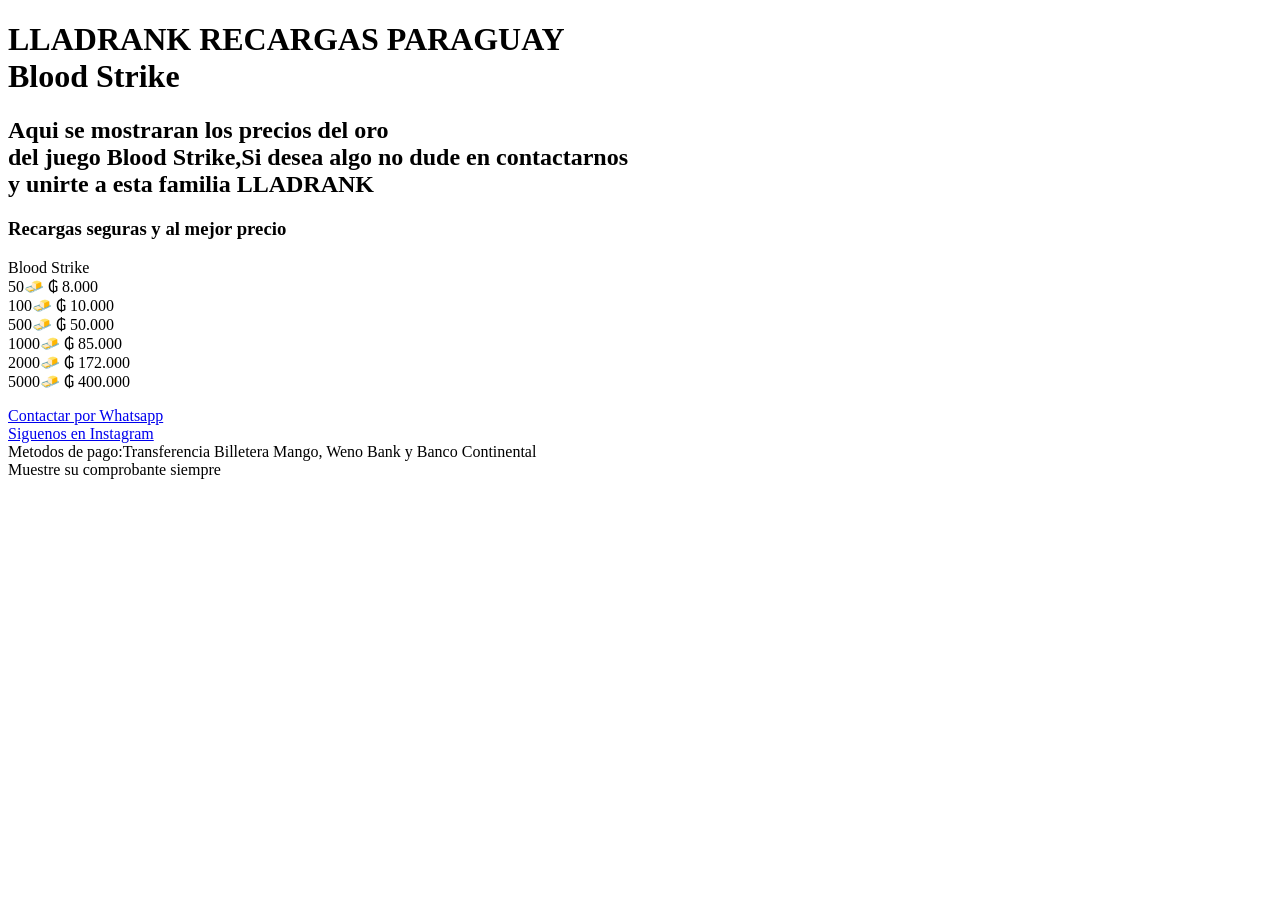
==== Blood Strike.html @ 328b6dca "Add files via upload" ====
<!DOCTYPE html>
<html>
<head>
<title>BLOOD STRIKE</title>
<link rel="stylesheet" href="css/style.css">
</head>
<body>
<header>
    <h1>LLADRANK RECARGAS PARAGUAY</br>
    Blood Strike</h1>
</header>
<main>
<h2>Aqui se mostraran los precios del oro</br>del juego Blood Strike,Si desea algo no dude en contactarnos</br>y unirte a esta familia LLADRANK</h2>
<h3>Recargas seguras y al mejor precio</h3>
<p>Blood Strike</br> 
50🧈     ₲ 8.000</br> 
100🧈    ₲ 10.000 </br>
500🧈    ₲ 50.000 </br>
1000🧈	 ₲ 85.000 </br>
2000🧈   ₲ 172.000 </br>
5000🧈   ₲ 400.000 </br></p>
    <a href="https://wa.me/595984990620" target="_blank">Contactar por Whatsapp</a></br>
    <a href="https://www.instagram.com/llad_rank"_blank>Siguenos en Instagram</a></br>
     Metodos de pago:Transferencia Billetera Mango, Weno Bank y Banco Continental</br>
     Muestre su comprobante siempre 
</main>
</body>
</html>
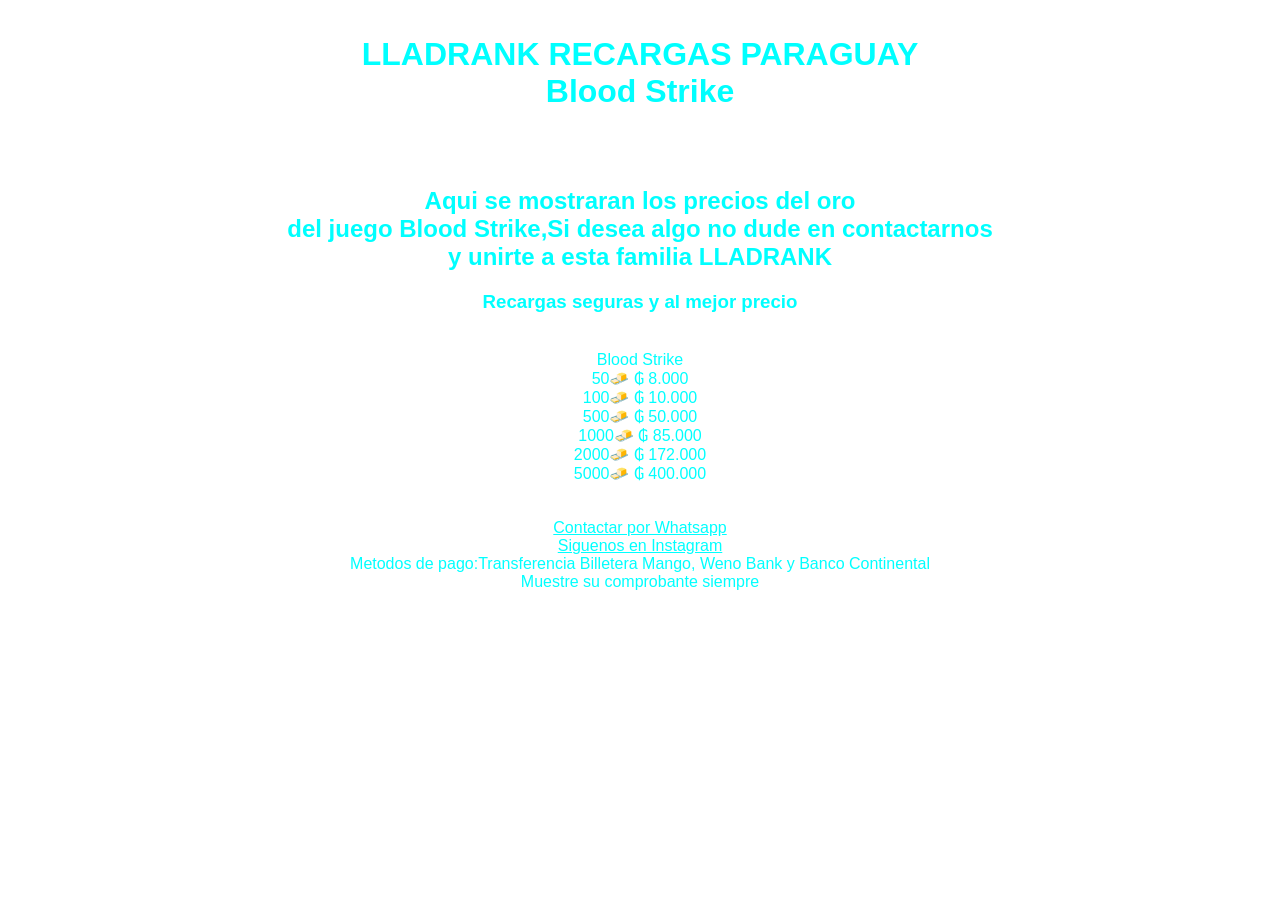
==== commit 9aba3054: "Update Blood Strike.html" ====
--- a/Blood Strike.html
+++ b/Blood Strike.html
@@ -2,7 +2,7 @@
 <html>
 <head>
 <title>BLOOD STRIKE</title>
-<link rel="stylesheet" href="css/style.css">
+<link rel="stylesheet" href="style.css">
 </head>
 <body>
 <header>
--- a/style.css
+++ b/style.css
@@ -0,0 +1,37 @@
+body{
+    background-image: url(../IMA/LLAD1.jpeg);
+font-family:Arial, Helvetica, sans-serif;
+color:aqua;
+margin: 0;
+a, a:visited{color: aqua;}}
+a:hover{color: aqua;}
+header{
+    padding: 15px;
+    text-align: center;}
+    nav ul{
+        list-style: none;
+        padding: 0;
+        margin: 10px 0 0;
+    }
+    nav ul li{
+        display: inline-block;
+        margin: 0 15px;
+    }
+    main{
+        padding: 20px;
+        text-align: center;
+    }
+    p{
+       padding: 20px;
+       text-align: center;  
+    }
+   @media screen and (max-width: 768px){
+    nav ul li{
+        display: block;
+        margin: 15px 0;
+    }
+    h1{
+        font-size: 24px;
+    }
+    
+   }
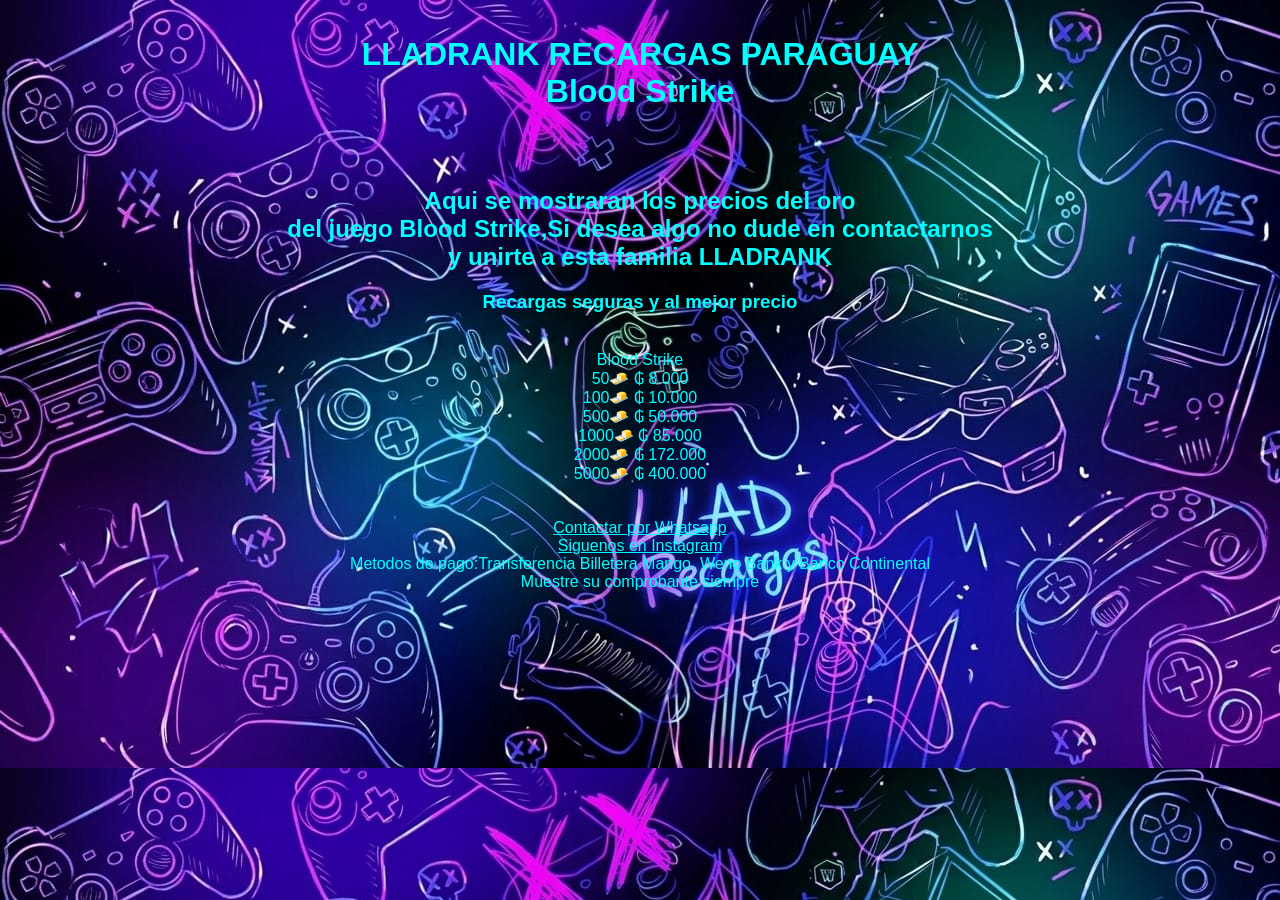
==== commit 47e32ae1: "Update Blood Strike.html" ====
--- a/Blood Strike.html
+++ b/Blood Strike.html
@@ -3,6 +3,7 @@
 <head>
 <title>BLOOD STRIKE</title>
 <link rel="stylesheet" href="style.css">
+    <meta name="viewport"content="width=device-width,initial-scale=1.0">
 </head>
 <body>
 <header>
--- a/style.css
+++ b/style.css
@@ -1,5 +1,5 @@
 body{
-    background-image: url(../IMA/LLAD1.jpeg);
+    background-image: url(LLAD1.jpeg);
 font-family:Arial, Helvetica, sans-serif;
 color:aqua;
 margin: 0;
@@ -34,4 +34,4 @@
         font-size: 24px;
     }
     
-   }+   }
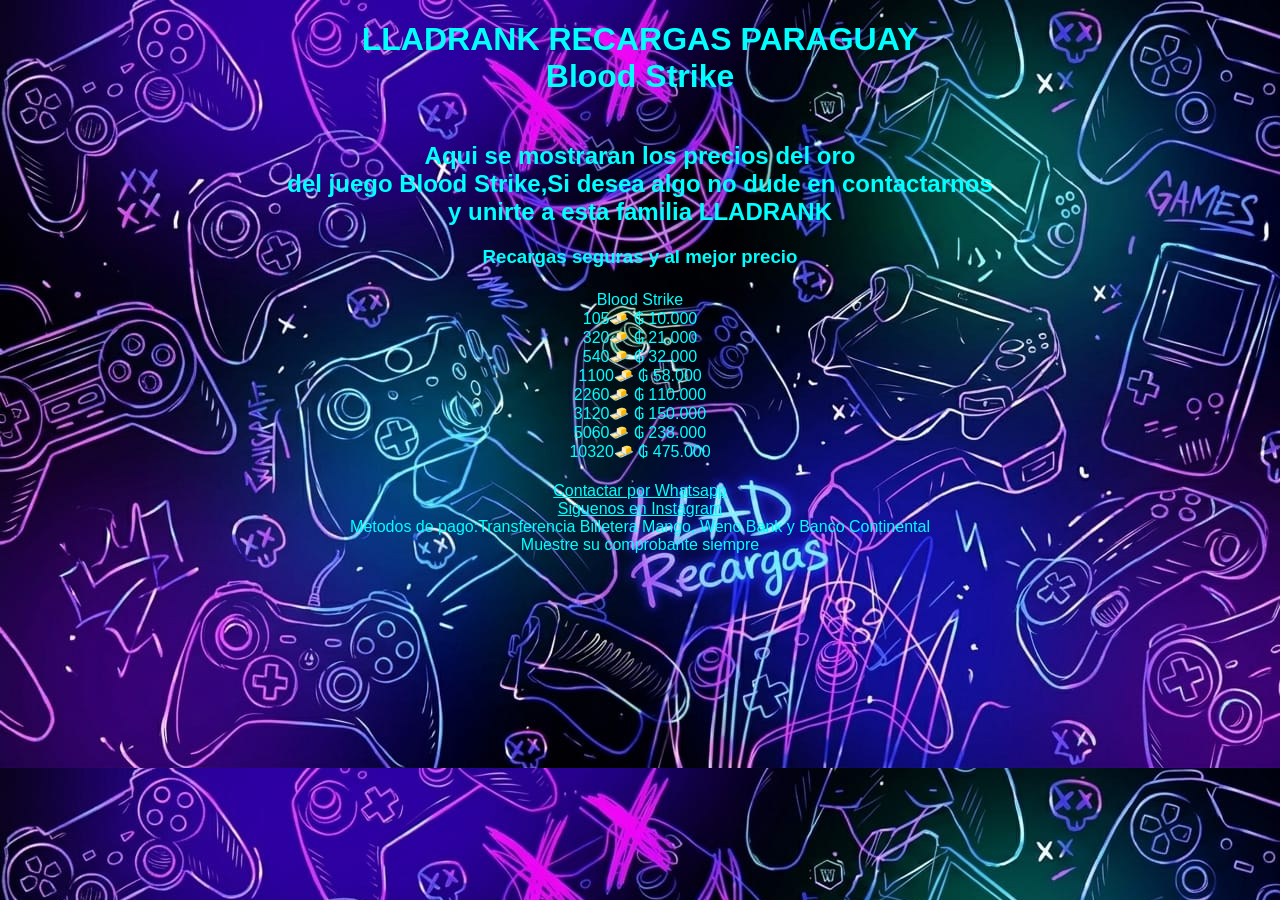
==== commit fad631ce: "Update Blood Strike.html" ====
--- a/Blood Strike.html
+++ b/Blood Strike.html
@@ -14,12 +14,14 @@
 <h2>Aqui se mostraran los precios del oro</br>del juego Blood Strike,Si desea algo no dude en contactarnos</br>y unirte a esta familia LLADRANK</h2>
 <h3>Recargas seguras y al mejor precio</h3>
 <p>Blood Strike</br> 
-50🧈     ₲ 8.000</br> 
-100🧈    ₲ 10.000 </br>
-500🧈    ₲ 50.000 </br>
-1000🧈	 ₲ 85.000 </br>
-2000🧈   ₲ 172.000 </br>
-5000🧈   ₲ 400.000 </br></p>
+105🧈     ₲ 10.000</br> 
+320🧈    ₲ 21.000 </br>
+540🧈    ₲ 32.000 </br>
+1100🧈	 ₲ 58.000 </br>
+2260🧈   ₲ 110.000 </br>
+3120🧈   ₲ 150.000 </br>
+5060🧈   ₲ 238.000 </br>
+10320🧈   ₲ 475.000 </br></p>
     <a href="https://wa.me/595984990620" target="_blank">Contactar por Whatsapp</a></br>
     <a href="https://www.instagram.com/llad_rank"_blank>Siguenos en Instagram</a></br>
      Metodos de pago:Transferencia Billetera Mango, Weno Bank y Banco Continental</br>
--- a/style.css
+++ b/style.css
@@ -6,7 +6,7 @@
 a, a:visited{color: aqua;}}
 a:hover{color: aqua;}
 header{
-    padding: 15px;
+    padding: 0px;
     text-align: center;}
     nav ul{
         list-style: none;
@@ -18,11 +18,11 @@
         margin: 0 15px;
     }
     main{
-        padding: 20px;
+        padding: 5px;
         text-align: center;
     }
     p{
-       padding: 20px;
+       padding: 5px;
        text-align: center;  
     }
    @media screen and (max-width: 768px){
